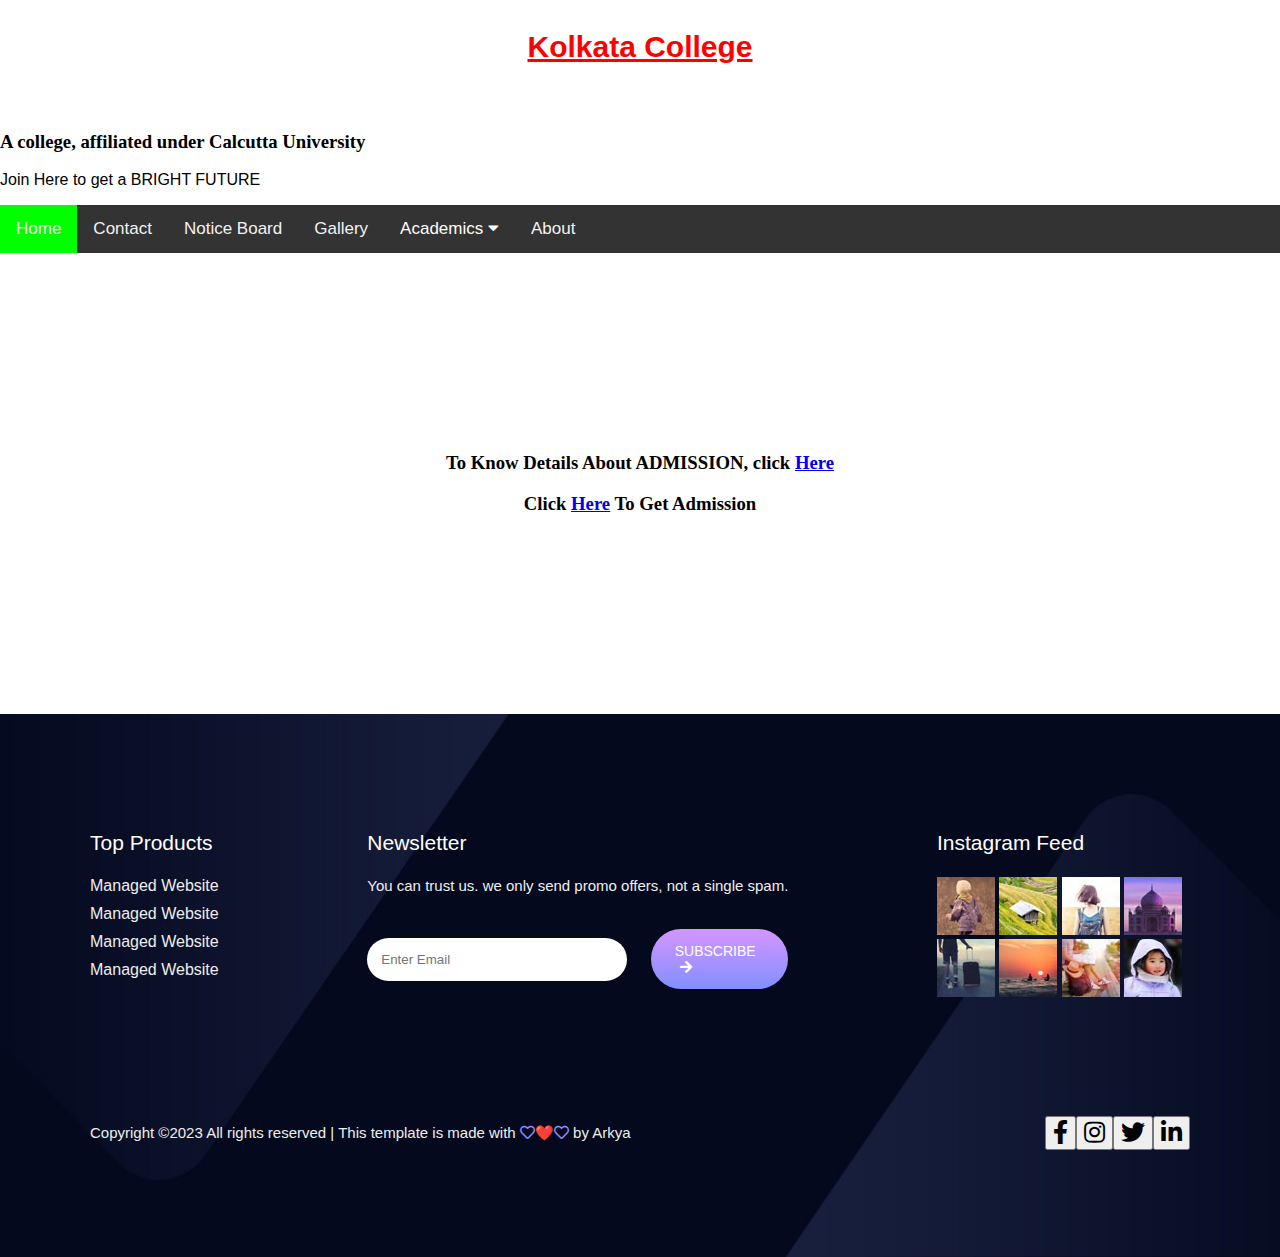
==== admission.html @ 51e8b134 "Add files via upload" ====
<!DOCTYPE html>
<html lang="en">
<head>
    <meta charset="UTF-8">
    <meta http-equiv="X-UA-Compatible" content="IE=edge">
    <meta name="viewport" content="width=device-width, initial-scale=1.0">
    <link rel="stylesheet" href="https://cdnjs.cloudflare.com/ajax/libs/font-awesome/5.8.2/css/all.min.css">
    <link href="https://fonts.googleapis.com/css?family=Roboto:300,400,500,700&display=swap" rel="stylesheet">
    <link rel="stylesheet" href="style.css">
        <title>Admission Procedure</title>
    <style>
        h3{
            font-family: comic sans ms;
        }
    </style>
</head>
<body>
    <center><p class="blink"><b><u>Kolkata College</u></b></p></center><br>
    <move><h3>A college, affiliated under Calcutta University</h3>
    <p>Join Here to get a BRIGHT FUTURE</p></move>
    
    
    <div class="topnav" id="myTopnav">
        <a href="index.html" class="active">Home</a>
        <a href="https://wa.me/916291425769">Contact</a>
        <a href="notice-board.html">Notice Board</a>
        <a href="gallery.html">Gallery</a>
        <div class="dropdown">
          <button class="dropbtn">Academics 
            <i class="fa fa-caret-down"></i>
          </button>
          <div class="dropdown-content">
            <a href="admission.html">Admission Details</a>
            <a href="departments.html">Departments</a>
            <a href="student-admission.html">Students Admission</a>
          </div>
        </div> 
        <a href="#bottom">About</a>
        <a href="javascript:void(0);" style="font-size:15px;" class="icon" onclick="myFunction()">&#9776;</a>
      </div>
      
    <script>
        function myFunction() {
          var x = document.getElementById("myTopnav");
          if (x.className === "topnav") {
            x.className += " responsive";
          } else {
            x.className = "topnav";
          }
        }
    </script>



<br> <br> <br> <br> <br> <br> <br> <br> <br> <br>
    <center>
        <h3>To Know Details About ADMISSION, click <a href="departments.html">Here</a></h3>
        <h3>Click <a href="student-admission.html">Here</a> To Get Admission</h3>
    </center>
<br> <br> <br> <br> <br> <br> <br> <br> <br> <br>


        
    <footer>
      <div class="container">
          <div class="footerCard cardone">
              <h2>Top Products</h2>
              <a href="#">Managed Website</a>
              <a href="#">Managed Website</a>
              <a href="#">Managed Website</a>
              <a href="#">Managed Website</a>
          </div>
          <div class="footerCard cardtwo">
              <h2>Newsletter</h2>
              <p>You can trust us. we only send promo offers, not a single spam.</p>
              <div class="email">
                  <input type="email" placeholder="Enter Email">
                  <a href="#" class="btn">Subscribe<i class="fas fa-arrow-right"></i></a>
              </div>
          </div>
          <div class="footerCard cardthree">
              <h2>Instagram Feed</h2>
              <div class="imgWrap">
                  <img src="./img/i1.jpg" alt="">
                  <img src="./img/i2.jpg" alt="">
                  <img src="./img/i3.jpg" alt="">
                  <img src="./img/i4.jpg" alt="">
                  <img src="./img/i5.jpg" alt="">
                  <img src="./img/i6.jpg" alt="">
                  <img src="./img/i7.jpg" alt="">
                  <img src="./img/i8.jpg" alt="">
              </div>
          </div>
    
      </div>
      <div class="wrapper">
          <div class="copyright">
              <p>Copyright ©2023 All rights reserved | This template is made with <i class="far fa-heart"></i>❤️<i class="far fa-heart"></i> by Arkya</p>
          </div>
          <div class="icons">
            <button style='font-size:24px'><i class='fab fa-facebook-f'></i></button>
            <button style='font-size:24px'><i class='fab fa-instagram'></i></button>
            <button style='font-size:24px'><i class='fab fa-twitter'></i></button>
            <button style='font-size:24px'><i class='fab fa-linkedin-in'></i></button>
            
          </div>
      </div>
    </footer>
    

</body>
</html>
---- style.css ----
body {
  margin:0;font-family:Arial
}

.topnav {
overflow: hidden;
background-color: #333;
}

.topnav a {
float: left;
display: block;
color: #f2f2f2;
text-align: center;
padding: 14px 16px;
text-decoration: none;
font-size: 17px;
}

.active {
background-color: #00ff00;
color: white;
}

.topnav .icon {
display: none;
}

.dropdown {
float: left;
overflow: hidden;
}

.dropdown .dropbtn {
font-size: 17px;    
border: none;
outline: none;
color: white;
padding: 14px 16px;
background-color: inherit;
font-family: inherit;
margin: 0;
}

.dropdown-content {
display: none;
position: absolute;
background-color: #f9f9f9;
min-width: 160px;
box-shadow: 0px 8px 16px 0px rgba(0,0,0,0.2);
z-index: 1;
}

.dropdown-content a {
float: none;
color: black;
padding: 12px 16px;
text-decoration: none;
display: block;
text-align: left;
}

.topnav a:hover, .dropdown:hover .dropbtn {
background-color: #555;
color: white;
}

.dropdown-content a:hover {
background-color: #ddd;
color: black;
}

.dropdown:hover .dropdown-content {
display: block;
}

@media screen and (max-width: 600px) {
.topnav a:not(:first-child), .dropdown .dropbtn {
  display: none;
}
.topnav a.icon {
  float: right;
  display: block;
}
}

@media screen and (max-width: 600px) {
.topnav.responsive {position: relative;}
.topnav.responsive .icon {
  position: absolute;
  right: 0;
  top: 0;
}
.topnav.responsive a {
  float: none;
  display: block;
  text-align: left;
}
.topnav.responsive .dropdown {float: none;}
.topnav.responsive .dropdown-content {position: relative;}
.topnav.responsive .dropdown .dropbtn {
  display: block;
  width: 100%;
  text-align: left;
}
}

.blink {
  animation: blinker 1s linear infinite;
  color: red;
  font-family: sans-serif;
  font-size: 30px;
}
@keyframes blinker {
      50% {
      opacity: 0;
  }
}
h1{
  margin: auto;
  padding-bottom: 50px;
}
move{
position: relative;
animation: mymove 10s infinite;
}

@keyframes mymove {
from {left: 0px;}
to {left:100%;}
}

.container,
.wrapper {
  width: 100%;
  max-width: 1100px;
  margin: 0 auto;
}

.btn {
  text-decoration: none;
  text-transform: uppercase;
  display: inline-block;
  padding: 14px 24px;
  background: #f9f9ff;
  border: 1px solid #f9f9ff;
  font-size: 14px;
  font-weight: 600;
  border-radius: 4px;
  -webkit-transition: background 800ms, color 800ms, border 800ms;
  transition: background 800ms, color 800ms, border 800ms;
}

.btn:hover {
  background: transparent;
  border: 1px solid #fff;
  color: #fff;
}

footer {
  width: 100%;
  background: url("./img/footer-bg.jpg") no-repeat center/cover;
}

footer .container {
  padding-top: 100px;
  display: -webkit-box;
  display: -ms-flexbox;
  display: flex;
  -webkit-box-pack: justify;
      -ms-flex-pack: justify;
          justify-content: space-between;
}

footer .container h2 {
  color: #fff;
  margin-bottom: 22px;
  font-weight: 400;
  font-size: 21px;
}

footer .container .footerCard {
  max-width: 23%;
}

footer .container .footerCard.cardone {
  display: -webkit-box;
  display: -ms-flexbox;
  display: flex;
  -webkit-box-orient: vertical;
  -webkit-box-direction: normal;
      -ms-flex-direction: column;
          flex-direction: column;
}

footer .container .footerCard.cardone a {
  text-decoration: none;
  color: #eee;
  font-weight: 200;
  margin-bottom: 10px;
  -webkit-transition: color 600ms;
  transition: color 600ms;
}

footer .container .footerCard.cardone a:hover {
  color: #8a90ff;
}

footer .container .footerCard.cardtwo {
  max-width: 50%;
}

footer .container .footerCard.cardtwo p {
  color: #eee;
  font-size: 15px;
  font-weight: 300;
}

footer .container .footerCard.cardtwo .email {
  display: -webkit-box;
  display: -ms-flexbox;
  display: flex;
  -webkit-box-align: center;
      -ms-flex-align: center;
          align-items: center;
  padding: 20px 0;
}

footer .container .footerCard.cardtwo .email input {
  padding: 14px;
  border: none;
  outline: none;
  border-radius: 50px;
  width: 60%;
  margin-right: 24px;
}

footer .container .footerCard.cardtwo .email .btn {
  border-radius: 50px;
  background: -webkit-gradient(linear, left bottom, left top, from(#828fff), to(#d496ff));
  background: linear-gradient(0deg, #828fff 0%, #d496ff 100%);
  border: none;
  color: #fff;
  font-weight: 400;
}

footer .container .footerCard.cardtwo .email .btn:hover {
  background: #8a90ff;
}

footer .container .footerCard.cardtwo .email .btn i {
  margin-left: 5px;
}

footer .container .footerCard.cardthree .imgwrap {
  display: -webkit-box;
  display: -ms-flexbox;
  display: flex;
  -ms-flex-wrap: wrap;
      flex-wrap: wrap;
  -webkit-box-pack: justify;
      -ms-flex-pack: justify;
          justify-content: space-between;
}

footer .container .footerCard.cardthree .imgwrap img {
  margin-bottom: 8px;
  cursor: pointer;
}

footer .wrapper {
  color: #fff;
  display: -webkit-box;
  display: -ms-flexbox;
  display: flex;
  -webkit-box-align: center;
      -ms-flex-align: center;
          align-items: center;
  -webkit-box-pack: justify;
      -ms-flex-pack: justify;
          justify-content: space-between;
  padding: 100px 0;
}

footer .wrapper .copyright p {
  color: #eee;
  font-size: 15px;
  font-weight: 300;
}

footer .wrapper .copyright p i {
  color: #8a90ff;
}

footer .wrapper .icons {
  display: -webkit-box;
  display: -ms-flexbox;
  display: flex;
}

footer .wrapper .icons .box {
  background: #111;
  width: 40px;
  height: 40px;
  margin: 0 5px;
  display: -webkit-box;
  display: -ms-flexbox;
  display: flex;
  cursor: pointer;
}

footer .wrapper .icons .box:hover {
  background: -webkit-gradient(linear, left bottom, left top, from(#828fff), to(#d496ff));
  background: linear-gradient(0deg, #828fff 0%, #d496ff 100%);
}

footer .wrapper .icons .box i {
  margin: auto;
}
/*# sourceMappingURL=style.css.map */
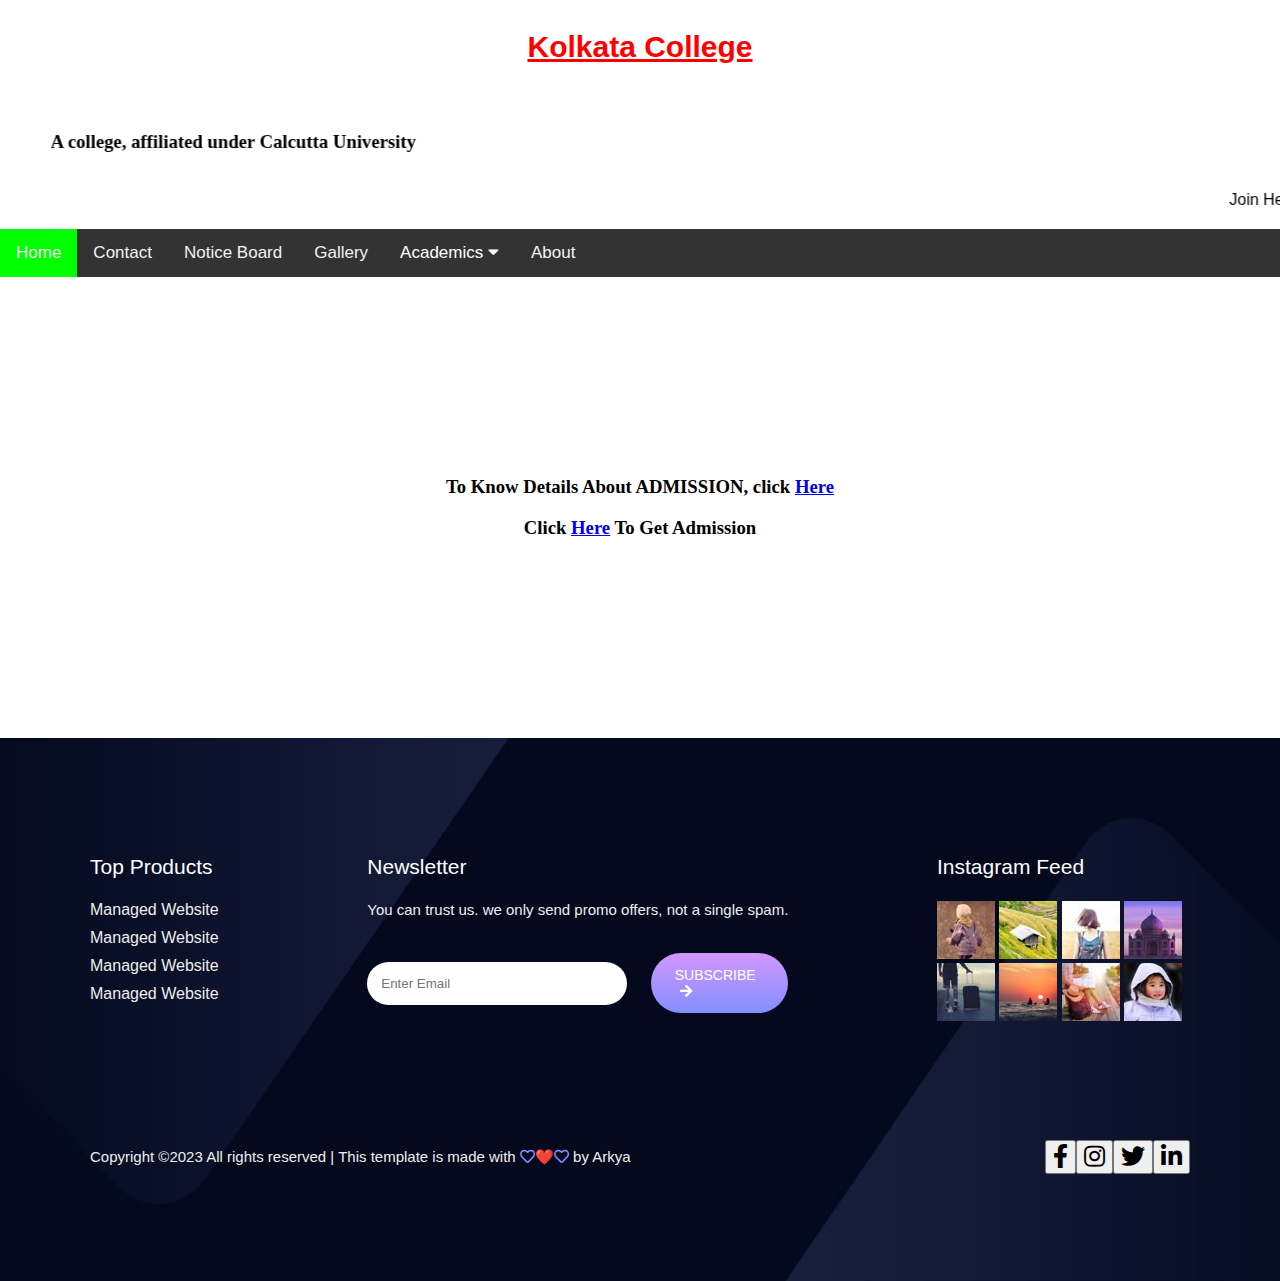
==== commit b017a198: "Update admission.html" ====
--- a/admission.html
+++ b/admission.html
@@ -16,8 +16,8 @@
 </head>
 <body>
     <center><p class="blink"><b><u>Kolkata College</u></b></p></center><br>
-    <move><h3>A college, affiliated under Calcutta University</h3>
-    <p>Join Here to get a BRIGHT FUTURE</p></move>
+    <marquee direction="right" behavior="alternate"> <h3>A college, affiliated under Calcutta University</h3></marquee>
+    <marquee><p>Join Here to get a BRIGHT FUTURE</p></marquee>
     
     
     <div class="topnav" id="myTopnav">
@@ -109,4 +109,4 @@
     
 
 </body>
-</html>+</html>
--- a/style.css
+++ b/style.css
@@ -120,15 +120,7 @@
   margin: auto;
   padding-bottom: 50px;
 }
-move{
-position: relative;
-animation: mymove 10s infinite;
-}
-
-@keyframes mymove {
-from {left: 0px;}
-to {left:100%;}
-}
+
 
 .container,
 .wrapper {
@@ -317,4 +309,4 @@
 footer .wrapper .icons .box i {
   margin: auto;
 }
-/*# sourceMappingURL=style.css.map */+/*# sourceMappingURL=style.css.map */
